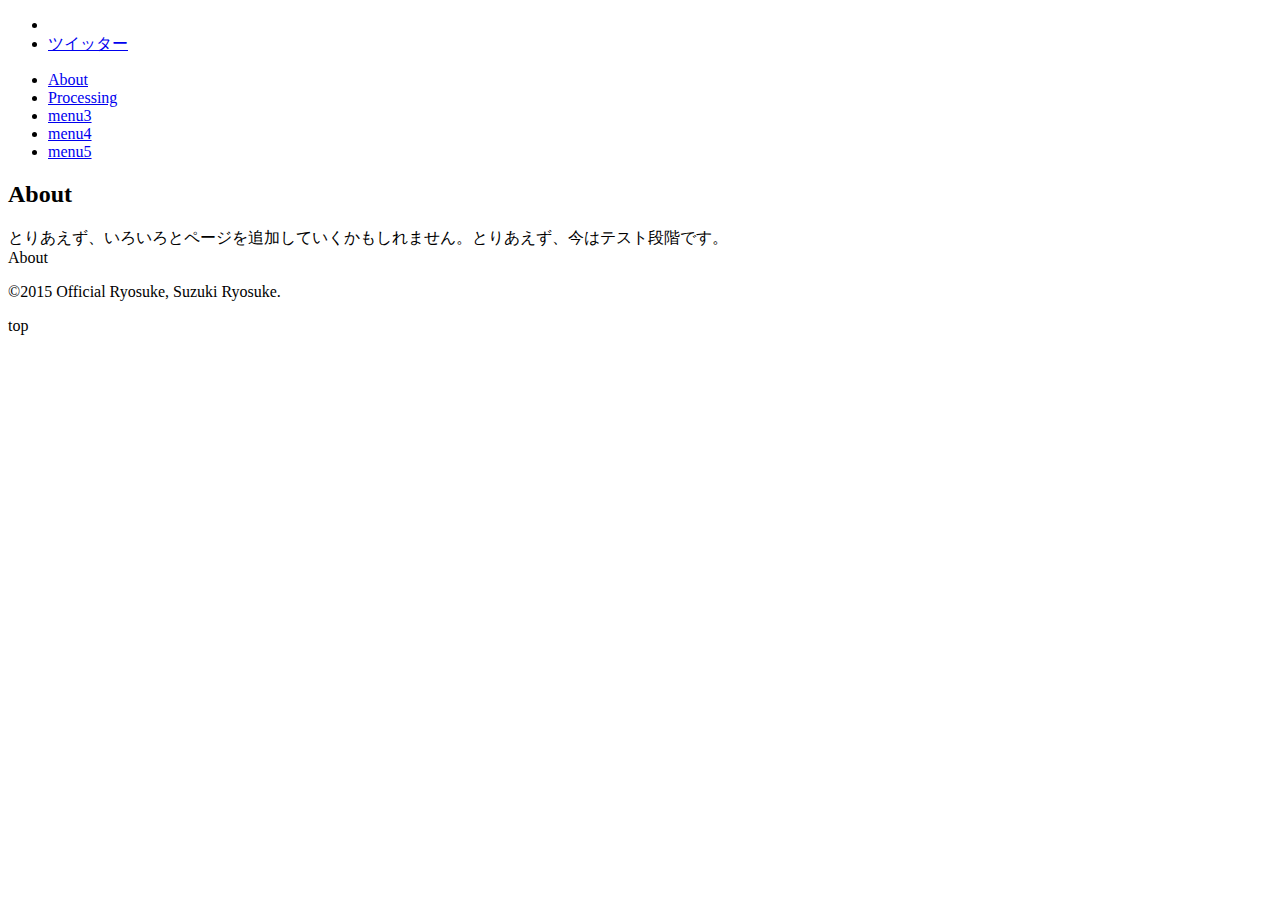
==== index.html @ 90f70e12 "big update" ====
<!DOCTYPE html>
<html lang="ja">
<head>
	<link rel="stylesheet" type="text/css" media="screen" href="http://ryosukecla.github.io./test.css" />
	<script type="text/javascript" src="http://ryosukecla.github.io./js/jquery-2.1.4.min.js"></script>
	<script src="http://ryosukecla.github.io./js/jquery-migrate-1.2.1.min.js"></script>
    <meta charset="UTF-8" />
<title>OR-About</title>
    <script type = "text/javascript" src = "test.js"></script>
</head>
<header>
	<ul class="header_bar">
		<li><a href="test.html" class="home_icon" alt="home_icon"></a></li>
		<li><a href="https://twitter.com/GentleClarinet" class="twitter_icon" alt="twitter_icon"><span>ツイッター</span></a></li>
	</ul>
<nav id="menu-wrap">
	<ul id="menu">
		<li><a href="http://ryosukecla.github.io./index.html">About</a></li>
		<li><a href="http://ryosukecla.github.io./Processing.html">Processing</a></li>
		<li><a href="#">menu3</a></li>
		<li><a href="#">menu4</a></li>
		<li><a href="#">menu5</a></li>
	</ul>
</nav>
</header>
<body>
    <div id="body-wrap">
	    <div id="main-content">
	    	<article class="post">
<h2>About</h2>
とりあえず、いろいろとページを追加していくかもしれません。とりあえず、今はテスト段階です。
</article>
	    </div>

	    <div id="side-content">
About
</div>
	    <footer id="clear">
	    	<p>©2015 Official Ryosuke, Suzuki Ryosuke.</p>
	    </footer>
    </div>
    <div id="page-top">
	    <p><a id="move-page-top">top</a></p>
    </div>
</body>
</html>
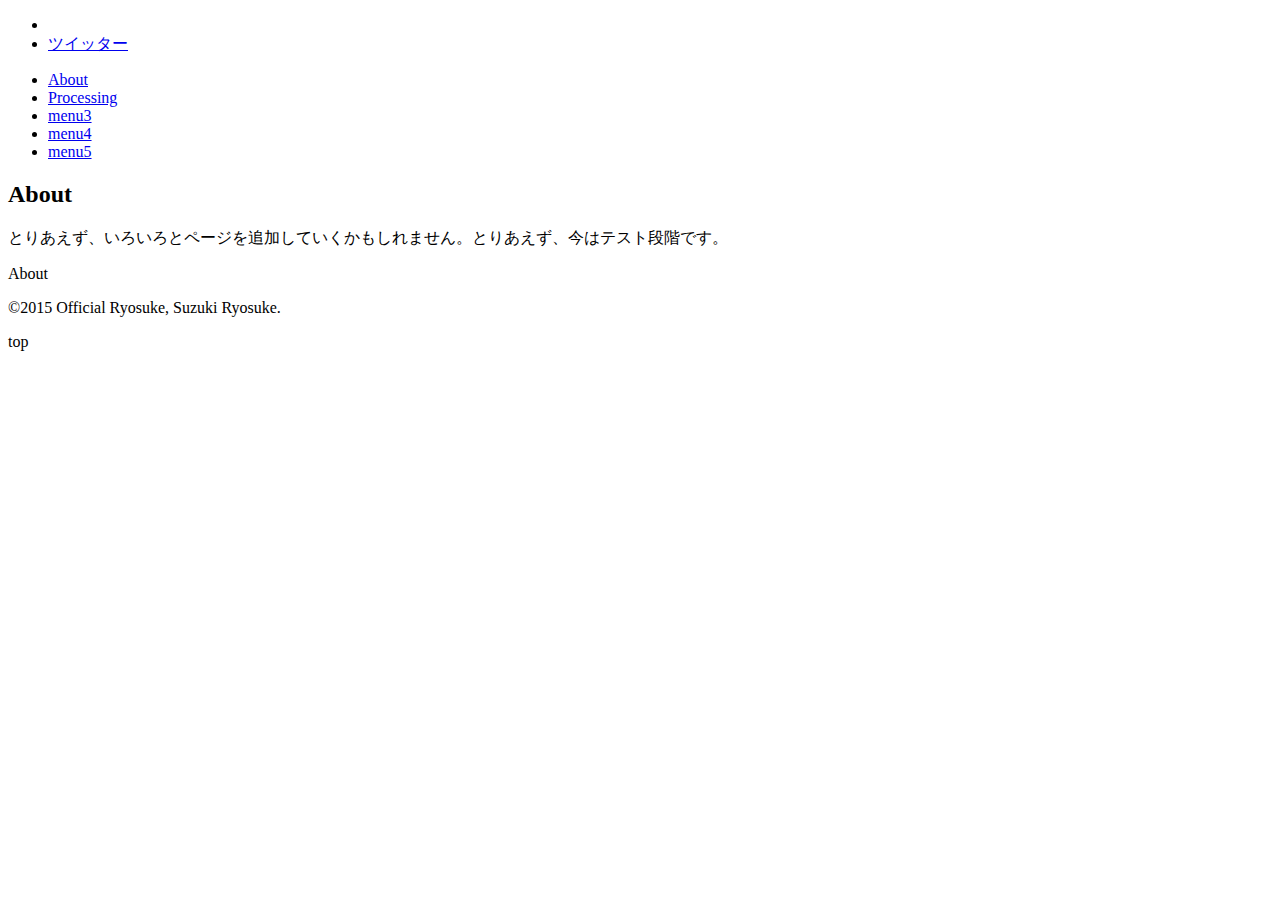
==== commit b6e702dd: "update" ====
--- a/index.html
+++ b/index.html
@@ -1,16 +1,16 @@
 <!DOCTYPE html>
 <html lang="ja">
 <head>
-	<link rel="stylesheet" type="text/css" media="screen" href="http://ryosukecla.github.io./test.css" />
+	<link rel="stylesheet" type="text/css" media="screen" href="http://ryosukecla.github.io./test.css" /></link>
 	<script type="text/javascript" src="http://ryosukecla.github.io./js/jquery-2.1.4.min.js"></script>
 	<script src="http://ryosukecla.github.io./js/jquery-migrate-1.2.1.min.js"></script>
     <meta charset="UTF-8" />
 <title>OR-About</title>
-    <script type = "text/javascript" src = "test.js"></script>
+    <script type = "text/javascript" src = "http://ryosukecla.github.io./test.js"></script>
 </head>
 <header>
 	<ul class="header_bar">
-		<li><a href="test.html" class="home_icon" alt="home_icon"></a></li>
+		<li><a href="http://ryosukecla.github.io./index.html" class="home_icon" alt="home_icon"></a></li>
 		<li><a href="https://twitter.com/GentleClarinet" class="twitter_icon" alt="twitter_icon"><span>ツイッター</span></a></li>
 	</ul>
 <nav id="menu-wrap">
@@ -26,9 +26,11 @@
 <body>
     <div id="body-wrap">
 	    <div id="main-content">
-	    	<article class="post">
+	    	<article id="post">
 <h2>About</h2>
+<p>
 とりあえず、いろいろとページを追加していくかもしれません。とりあえず、今はテスト段階です。
+</p>
 </article>
 	    </div>
 
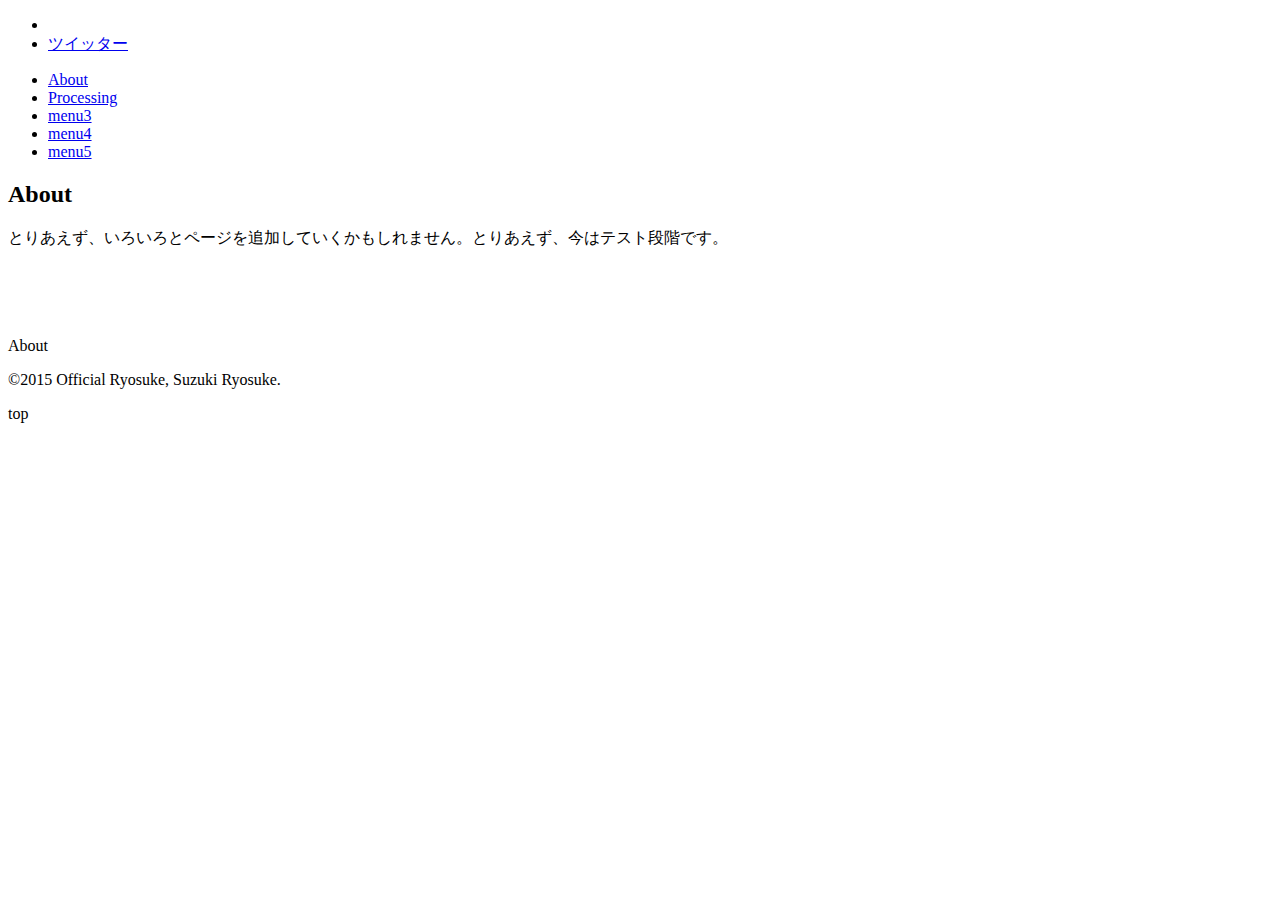
==== commit bc1ac9ba: "update" ====
--- a/index.html
+++ b/index.html
@@ -32,6 +32,10 @@
 とりあえず、いろいろとページを追加していくかもしれません。とりあえず、今はテスト段階です。
 </p>
 </article>
+<a>  </a></br>
+<a>  </a></br>
+<a>  </a></br>
+<a>  </a></br>
 	    </div>
 
 	    <div id="side-content">
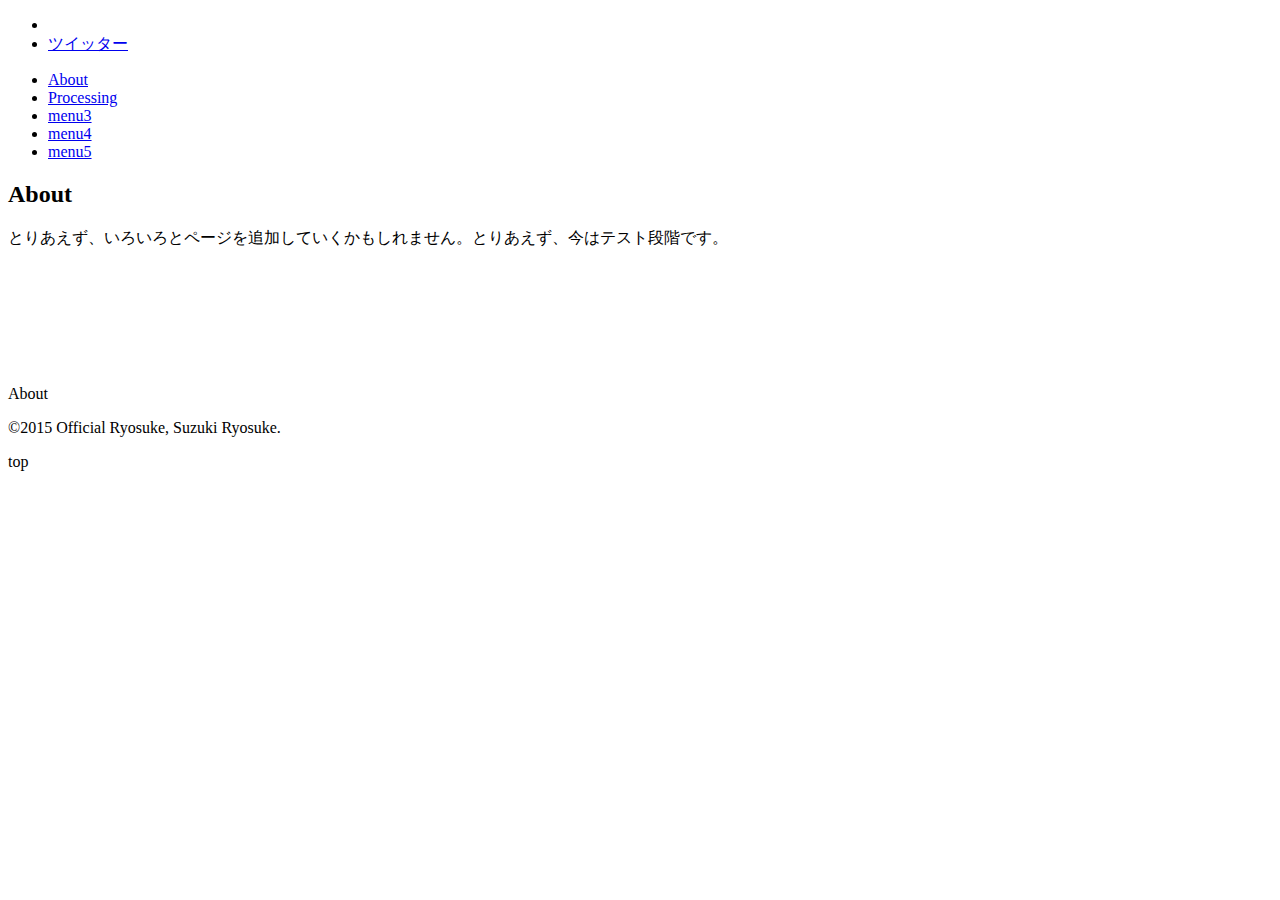
==== commit 21778eae: "update" ====
--- a/index.html
+++ b/index.html
@@ -32,10 +32,10 @@
 とりあえず、いろいろとページを追加していくかもしれません。とりあえず、今はテスト段階です。
 </p>
 </article>
-<a>  </a></br>
-<a>  </a></br>
-<a>  </a></br>
-<a>  </a></br>
+<p>  </p></br>
+<p>  </p></br>
+<p>  </p></br>
+<p>  </p></br>
 	    </div>
 
 	    <div id="side-content">
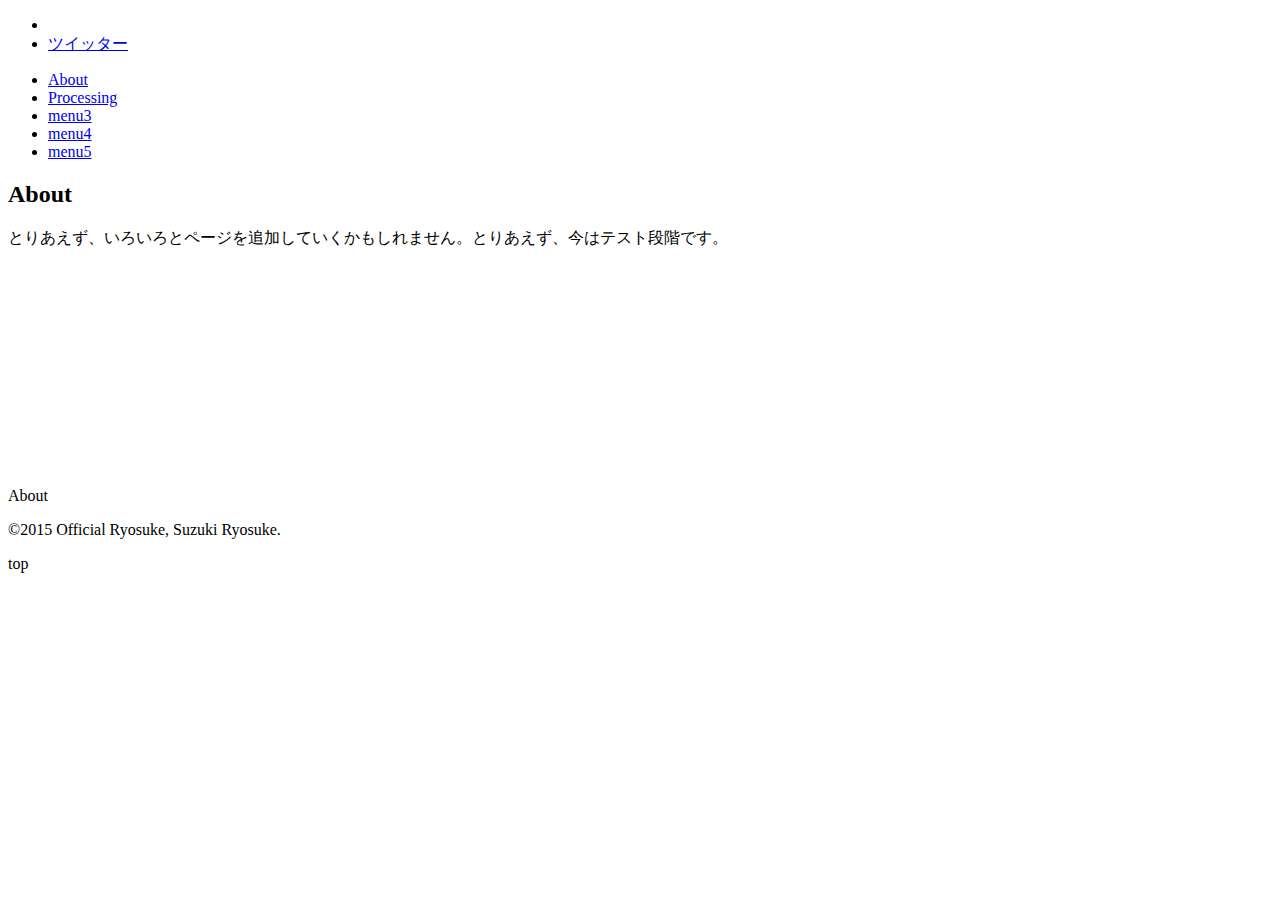
==== commit ef1c7d73: "update" ====
--- a/index.html
+++ b/index.html
@@ -36,6 +36,9 @@
 <p>  </p></br>
 <p>  </p></br>
 <p>  </p></br>
+<p>  </p></br>
+<p>  </p></br>
+<p>  </p></br>
 	    </div>
 
 	    <div id="side-content">
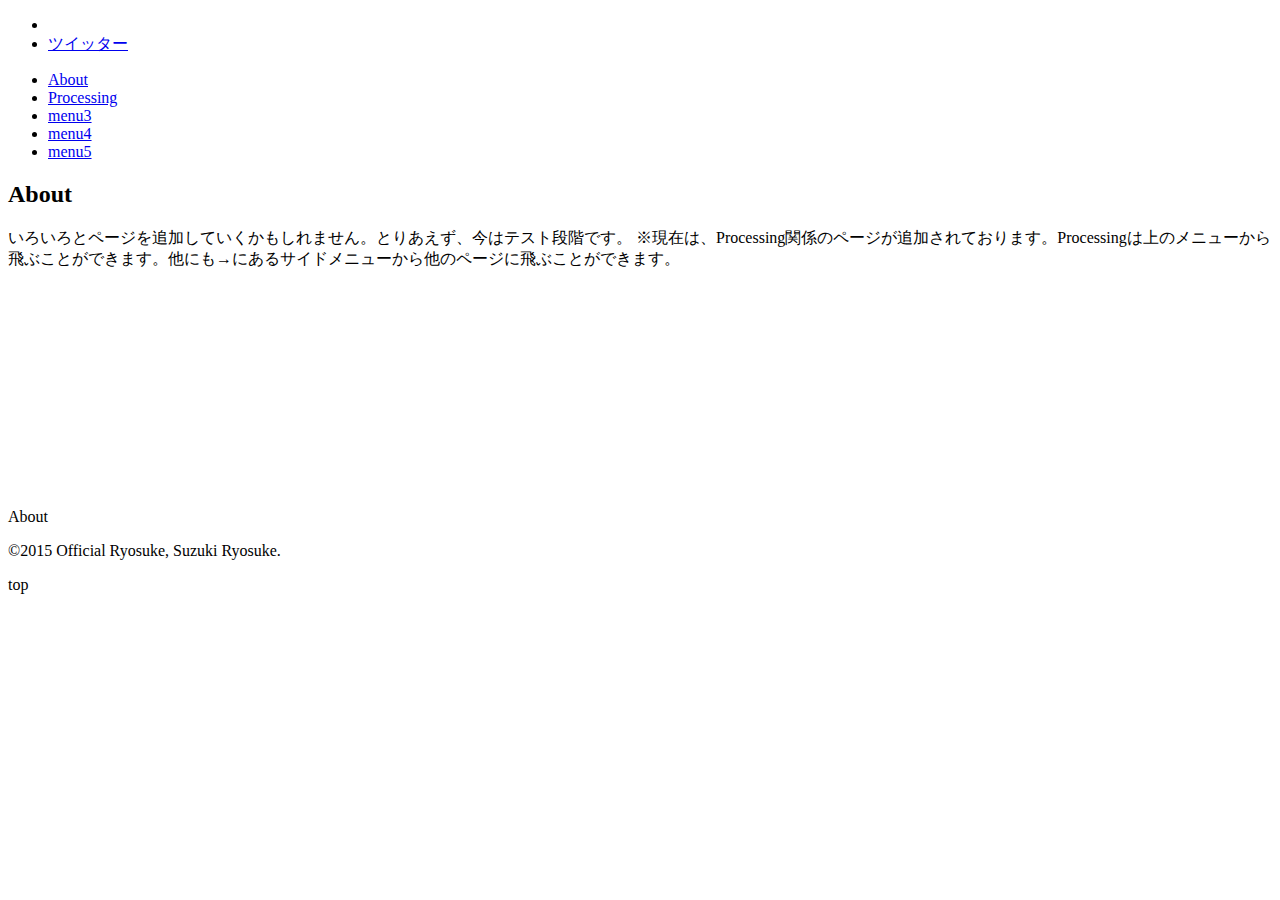
==== commit d5659cb5: "update" ====
--- a/index.html
+++ b/index.html
@@ -1,7 +1,7 @@
 <!DOCTYPE html>
 <html lang="ja">
 <head>
-	<link rel="stylesheet" type="text/css" media="screen" href="http://ryosukecla.github.io./test.css" /></link>
+	<link rel="stylesheet" type="text/css" media="screen" href="http://ryosukecla.github.io./test.css" />
 	<script type="text/javascript" src="http://ryosukecla.github.io./js/jquery-2.1.4.min.js"></script>
 	<script src="http://ryosukecla.github.io./js/jquery-migrate-1.2.1.min.js"></script>
     <meta charset="UTF-8" />
@@ -26,11 +26,11 @@
 <body>
     <div id="body-wrap">
 	    <div id="main-content">
-	    	<article id="post">
+	    	<article class="post">
 <h2>About</h2>
-<p>
-とりあえず、いろいろとページを追加していくかもしれません。とりあえず、今はテスト段階です。
-</p>
+いろいろとページを追加していくかもしれません。とりあえず、今はテスト段階です。
+
+※現在は、Processing関係のページが追加されております。Processingは上のメニューから飛ぶことができます。他にも→にあるサイドメニューから他のページに飛ぶことができます。
 </article>
 <p>  </p></br>
 <p>  </p></br>
@@ -39,6 +39,7 @@
 <p>  </p></br>
 <p>  </p></br>
 <p>  </p></br>
+
 	    </div>
 
 	    <div id="side-content">
